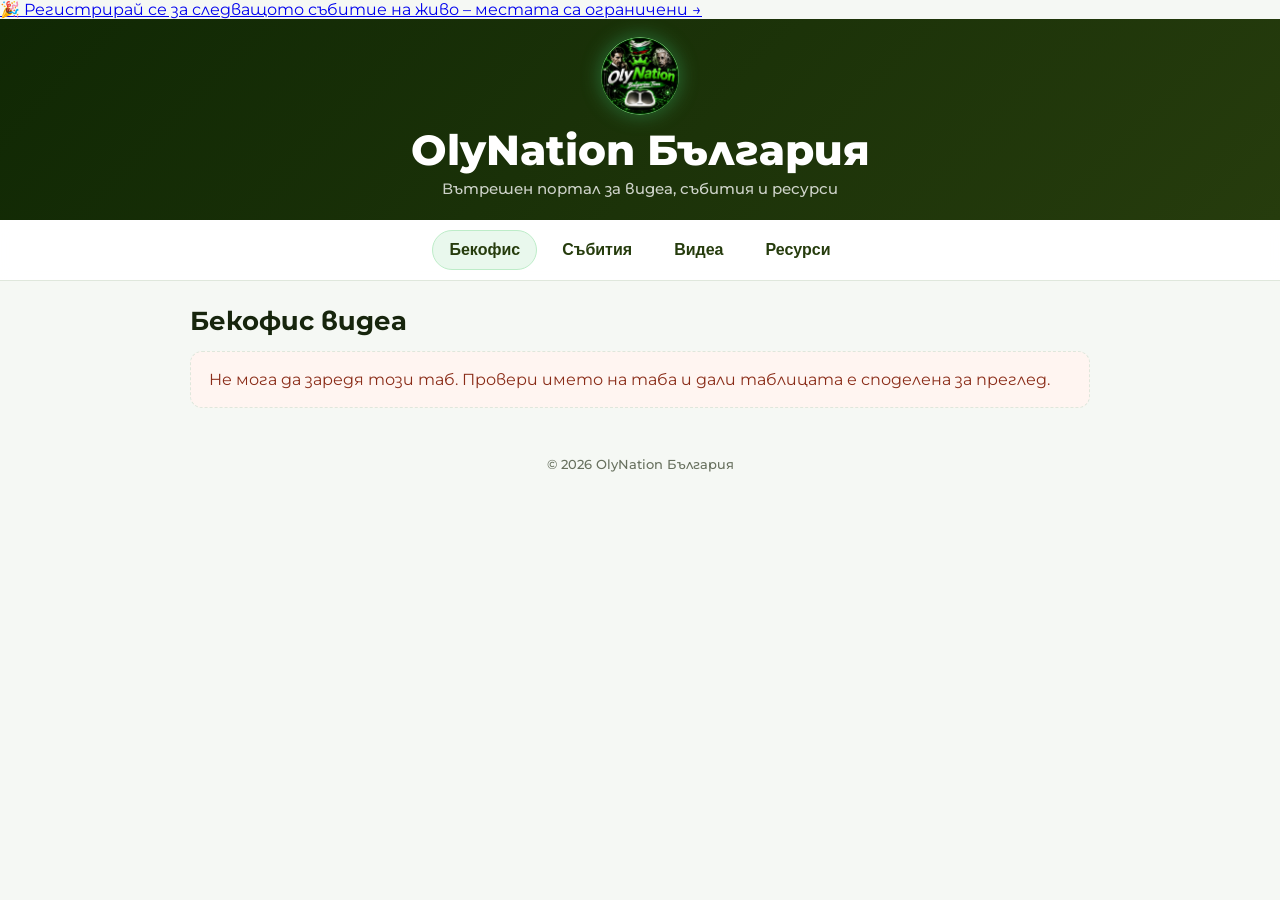
==== index.html @ d9b23a28 "слагане на банер отгоре" ====
<!DOCTYPE html>
<html lang="bg">

<head>
  <meta charset="UTF-8" />
  <meta name="viewport" content="width=device-width, initial-scale=1.0" />

  <link rel="preconnect" href="https://fonts.googleapis.com">
  <link rel="preconnect" href="https://fonts.gstatic.com" crossorigin>
  <link href="https://fonts.googleapis.com/css2?family=Montserrat:wght@400;500;600;700;800;900&display=swap"
    rel="stylesheet">

  <title>oly.bg</title>

  <!-- Favicon -->
  <link rel="icon" type="image/png" href="images/logo.png">
  <link rel="apple-touch-icon" href="images/logo.png">

  <link rel="stylesheet" href="style.css" />
</head>

<body>

  <!-- ПРОМО БАНЕР -->
  <div class="top-banner">
    <a href="https://tvoq-link.com" target="_blank">
      🎉 Регистрирай се за следващото събитие на живо – местата са ограничени →
    </a>
  </div>

  <header class="site-header">
    <div class="brand">

      <img src="images/logo.png" alt="OlyNation България" class="main-logo" />

      <h1>OlyNation България</h1>

      <p>
        Вътрешен портал за видеа, събития и ресурси
      </p>

    </div>
  </header>

  <nav class="tabs" aria-label="Основно меню">
    <button class="tab active" data-section="backoffice">Бекофис</button>
    <button class="tab" data-section="events">Събития</button>
    <button class="tab" data-section="translations">Видеа</button>
    <button class="tab" data-section="resources">Ресурси</button>
  </nav>

  <main class="container">

    <!-- Бекофис -->
    <section id="backoffice" class="content-section active">
      <div class="section-head">
        <h2>Бекофис видеа</h2>
        <span id="count-backoffice"></span>
      </div>
      <div class="cards" id="list-backoffice"></div>
    </section>

    <!-- Събития -->
    <section id="events" class="content-section">
      <div class="section-head">
        <h2>Събития на живо</h2>
        <span id="count-events"></span>
      </div>
      <div class="cards" id="list-events"></div>
    </section>

    <!-- Видеа -->
    <section id="translations" class="content-section">
      <div class="section-head">
        <h2>Видеа</h2>
        <span id="count-translations"></span>
      </div>
      <div class="cards" id="list-translations"></div>
    </section>

    <!-- Ресурси -->
    <section id="resources" class="content-section">
      <div class="section-head">
        <h2>Ресурси</h2>
        <span id="count-resources"></span>
      </div>
      <div class="cards" id="list-resources"></div>
    </section>

  </main>

  <footer>
    © 2026 OlyNation България
  </footer>

  <script src="script.js"></script>
</body>

</html>
---- style.css ----
:root {
  --dark: #263c0d;
  --green: #3bc278;
  --accent: #00ff00;
  --bg: #f5f8f4;
  --card: #ffffff;
  --text: #17250d;
  --muted: #68715f;
  --line: #dfe7dc;
  --shadow: 0 10px 28px rgba(20, 42, 10, 0.08);
}

* {
  box-sizing: border-box;
}

body {
  margin: 0;
  font-family: 'Montserrat', sans-serif;
  color: var(--text);
  background: var(--bg);
}

.site-header {
  background: linear-gradient(135deg, #102804, var(--dark));
  color: white;
  padding: 18px 20px 22px;
}

.brand {
  max-width: 1080px;
  margin: 0 auto;
  text-align: center;
}

.main-logo {
  width: 78px;
  height: 78px;
  object-fit: cover;
  border-radius: 50%;
  margin-bottom: 10px;
  box-shadow: 0 0 20px rgba(59, 194, 120, .45);
}

.logo {
  display: none;
}

h1 {
  margin: 0;
  font-size: clamp(26px, 4vw, 42px);
  line-height: 1;
  font-weight: 800;
}

.brand p {
  margin: 8px 0 0;
  color: rgba(255, 255, 255, .78);
  font-size: 15px;
  font-weight: 500;
}

.tabs {
  position: sticky;
  top: 0;
  z-index: 10;
  display: flex;
  justify-content: center;
  gap: 8px;
  padding: 10px 12px;
  background: rgba(255, 255, 255, .92);
  backdrop-filter: blur(10px);
  border-bottom: 1px solid var(--line);
}

.tab {
  border: 1px solid transparent;
  background: transparent;
  padding: 10px 16px;
  border-radius: 999px;
  font-weight: 700;
  font-size: 16px;
  color: var(--dark);
  cursor: pointer;
}

.tab.active,
.tab:hover {
  background: #e9f8ed;
  border-color: #bdecc8;
}

.container {
  width: min(900px, calc(100% - 28px));
  margin: 24px auto;
}

.content-section {
  display: none;
}

.content-section.active {
  display: block;
}

.section-head {
  display: flex;
  align-items: center;
  justify-content: space-between;
  margin-bottom: 14px;
}

h2 {
  margin: 0;
  font-size: 26px;
  font-weight: 700;
}

.section-head span {
  color: var(--muted);
  font-weight: 600;
}

.cards {
  display: flex;
  flex-direction: column;
  gap: 8px;
}

.card {
  display: flex;
  justify-content: space-between;
  align-items: center;
  gap: 12px;

  text-decoration: none;
  color: var(--text);
  background: white;
  border: 1px solid var(--line);
  border-radius: 12px;
  padding: 14px 16px;
  box-shadow: none;
  transition: all .15s ease;
}

.card>div {
  flex: 1;
  min-width: 0;
}

.card:hover {
  background: #f0fbf2;
  border-color: var(--green);
}

.card-title {
  font-size: 16px;
  font-weight: 700;
  margin: 0;
}

.card-meta,
.card-action {
  display: none;
}

.copy-button {
  width: 34px;
  height: 34px;
  border: none;
  background: transparent;
  color: #4b5545;
  display: flex;
  align-items: center;
  justify-content: center;
  cursor: pointer;
  border-radius: 10px;
  flex: 0 0 auto;
  transition: background .15s ease, color .15s ease;
}

.copy-button:hover {
  background: rgba(0, 0, 0, .06);
  color: var(--dark);
}

.copy-button svg {
  width: 19px;
  height: 19px;
}

.copy-button.copied {
  background: #e9f8ed;
  color: var(--dark);
  font-weight: 800;
}

.empty,
.error {
  background: white;
  border: 1px dashed var(--line);
  border-radius: 12px;
  padding: 18px;
  color: var(--muted);
}

.error {
  color: #8a2c18;
  background: #fff5f1;
}

footer {
  text-align: center;
  color: var(--muted);
  font-size: 13px;
  padding: 24px 14px 36px;
  font-weight: 500;
}

@media (max-width: 640px) {
  .tabs {
    justify-content: flex-start;
    overflow-x: auto;
  }

  .tab {
    white-space: nowrap;
  }

  .main-logo {
    width: 68px;
    height: 68px;
  }

  .brand p {
    font-size: 14px;
  }

  h2 {
    font-size: 22px;
  }

  .card {
    padding: 12px 14px;
  }

  .card-title {
    font-size: 15px;
  }

  .copy-button {
    width: 32px;
    height: 32px;
  }
}

.copy-button {
  min-width: 34px;
  height: 34px;
  border: none;
  background: transparent;
  color: #4b5545;
  display: flex;
  align-items: center;
  justify-content: center;
  cursor: pointer;
  border-radius: 10px;
  flex: 0 0 auto;
  font-family: inherit;
  font-size: 13px;
  font-weight: 700;
  padding: 0 10px;
  transition: background .15s ease, color .15s ease;
}
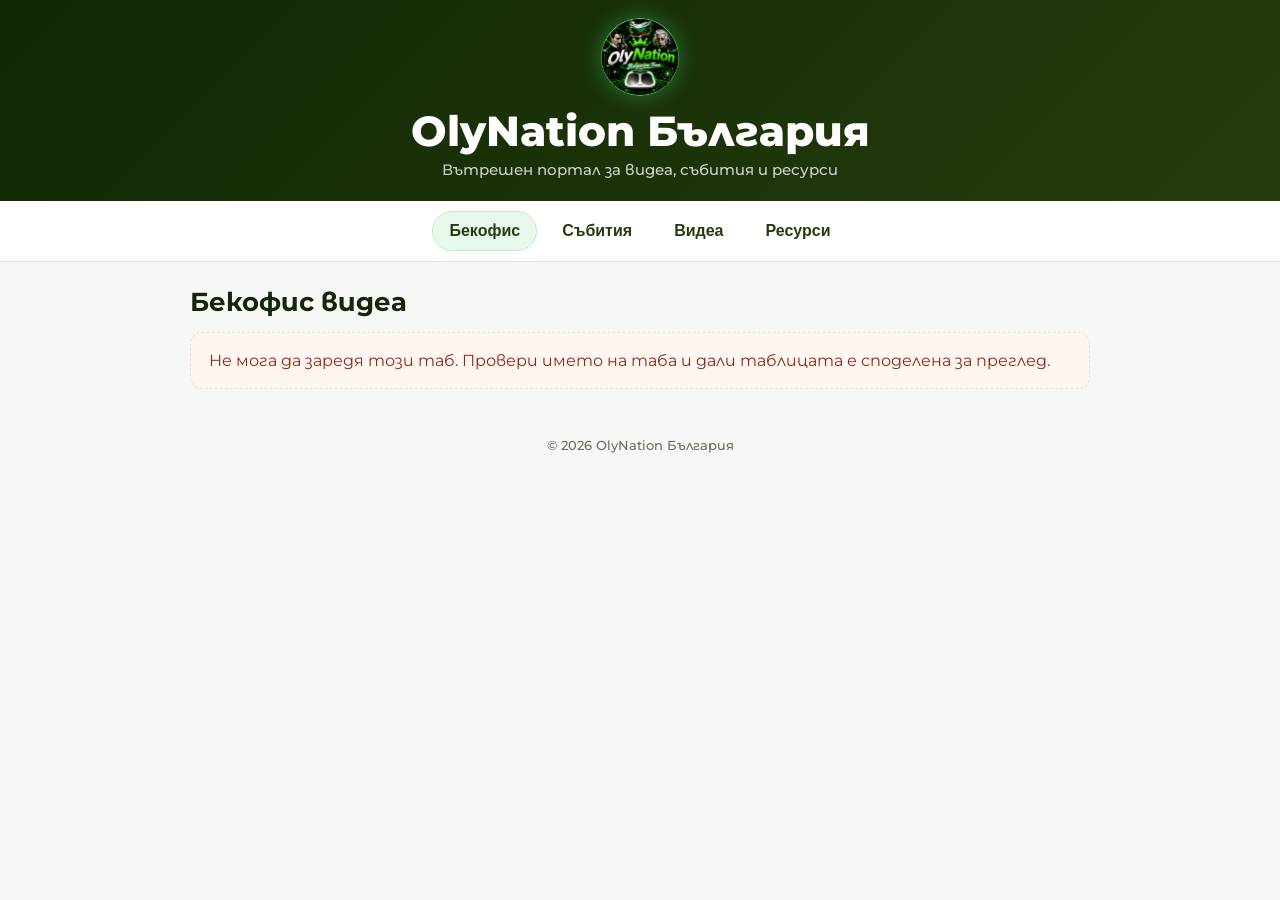
==== commit d9e7595f: "банер добавки" ====
--- a/index.html
+++ b/index.html
@@ -21,12 +21,8 @@
 
 <body>
 
-  <!-- ПРОМО БАНЕР -->
-  <div class="top-banner">
-    <a href="https://tvoq-link.com" target="_blank">
-      🎉 Регистрирай се за следващото събитие на живо – местата са ограничени →
-    </a>
-  </div>
+  <!-- ПРОМО БАНЕР ОТ GOOGLE SHEETS -->
+  <a id="promo-banner" class="promo-bar" href="#" target="_blank" rel="noopener noreferrer" style="display: none;"></a>
 
   <header class="site-header">
     <div class="brand">
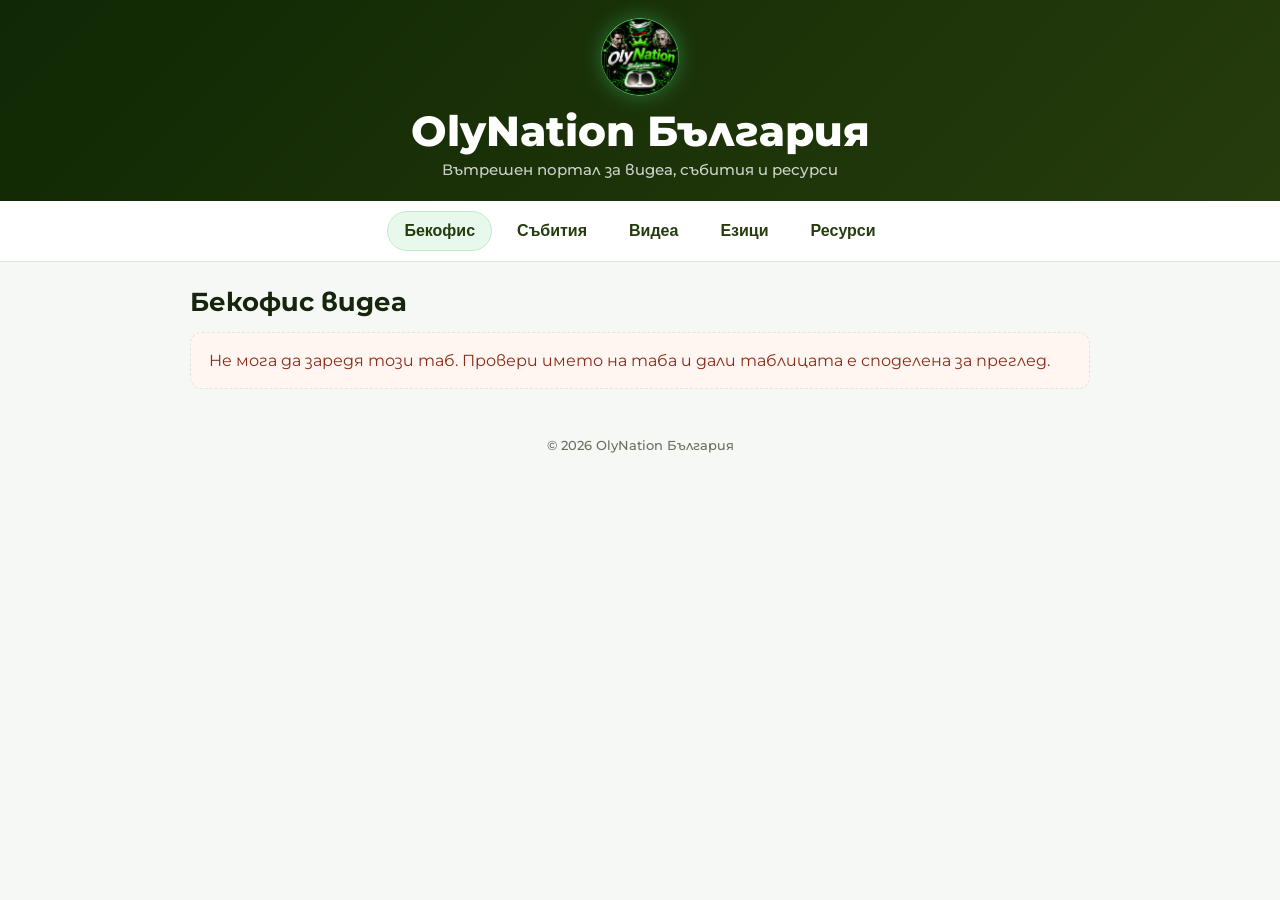
==== commit f6a145c9: "Add languages section" ====
--- a/index.html
+++ b/index.html
@@ -42,6 +42,7 @@
     <button class="tab active" data-section="backoffice">Бекофис</button>
     <button class="tab" data-section="events">Събития</button>
     <button class="tab" data-section="translations">Видеа</button>
+    <button class="tab" data-section="languages">Езици</button>
     <button class="tab" data-section="resources">Ресурси</button>
   </nav>
 
@@ -74,6 +75,29 @@
       <div class="cards" id="list-translations"></div>
     </section>
 
+    <!-- Езици -->
+    <section id="languages" class="content-section">
+      <div id="languages-overview">
+        <div class="section-head">
+          <div>
+            <h2>Езици</h2>
+            <p class="section-description">Избери език, за да видиш наличните материали.</p>
+          </div>
+          <span id="count-languages"></span>
+        </div>
+        <div class="language-grid" id="list-languages"></div>
+      </div>
+
+      <div id="language-detail" class="language-detail" hidden>
+        <button id="back-to-languages" class="back-button" type="button">← Всички езици</button>
+        <div class="section-head">
+          <h2 id="language-title"></h2>
+          <span id="language-material-count"></span>
+        </div>
+        <div class="cards" id="language-materials"></div>
+      </div>
+    </section>
+
     <!-- Ресурси -->
     <section id="resources" class="content-section">
       <div class="section-head">
@@ -92,4 +116,4 @@
   <script src="script.js"></script>
 </body>
 
-</html>+</html>
--- a/style.css
+++ b/style.css
@@ -21,6 +21,26 @@
   background: var(--bg);
 }
 
+/* PROMO BANNER */
+.promo-bar {
+  display: block;
+  width: 100%;
+  background: linear-gradient(90deg, #00ff00, #7cff3a, #00ff00);
+  color: #102804;
+  text-align: center;
+  padding: 8px 16px;
+  font-size: 14px;
+  font-weight: 800;
+  line-height: 1.3;
+  text-decoration: none;
+  box-shadow: 0 2px 14px rgba(0, 255, 0, .35);
+}
+
+.promo-bar:hover {
+  filter: brightness(1.08);
+  text-decoration: none;
+}
+
 .site-header {
   background: linear-gradient(135deg, #102804, var(--dark));
   color: white;
@@ -121,10 +141,82 @@
   font-weight: 600;
 }
 
+.section-description {
+  margin: 6px 0 0;
+  color: var(--muted);
+  font-size: 14px;
+  font-weight: 500;
+}
+
 .cards {
   display: flex;
   flex-direction: column;
   gap: 8px;
+}
+
+.language-grid {
+  display: grid;
+  grid-template-columns: repeat(3, minmax(0, 1fr));
+  gap: 10px;
+}
+
+.language-card {
+  min-height: 82px;
+  border: 1px solid var(--line);
+  border-radius: 14px;
+  padding: 16px;
+  background: var(--card);
+  color: var(--text);
+  font: inherit;
+  text-align: left;
+  cursor: pointer;
+  transition: transform .15s ease, border-color .15s ease, background .15s ease;
+}
+
+.language-card:hover,
+.language-card:focus-visible {
+  transform: translateY(-2px);
+  border-color: var(--green);
+  background: #f0fbf2;
+  outline: none;
+}
+
+.language-name {
+  display: block;
+  font-size: 16px;
+  font-weight: 800;
+}
+
+.language-subtitle {
+  display: block;
+  margin-top: 5px;
+  color: var(--muted);
+  font-size: 12px;
+  font-weight: 600;
+}
+
+.language-detail[hidden] {
+  display: none;
+}
+
+.back-button {
+  margin: 0 0 16px;
+  border: 1px solid var(--line);
+  border-radius: 999px;
+  padding: 9px 14px;
+  background: white;
+  color: var(--dark);
+  font: inherit;
+  font-size: 14px;
+  font-weight: 700;
+  cursor: pointer;
+}
+
+.back-button:hover,
+.back-button:focus-visible {
+  border-color: var(--green);
+  background: #e9f8ed;
+  outline: none;
 }
 
 .card {
@@ -165,96 +257,6 @@
 }
 
 .copy-button {
-  width: 34px;
-  height: 34px;
-  border: none;
-  background: transparent;
-  color: #4b5545;
-  display: flex;
-  align-items: center;
-  justify-content: center;
-  cursor: pointer;
-  border-radius: 10px;
-  flex: 0 0 auto;
-  transition: background .15s ease, color .15s ease;
-}
-
-.copy-button:hover {
-  background: rgba(0, 0, 0, .06);
-  color: var(--dark);
-}
-
-.copy-button svg {
-  width: 19px;
-  height: 19px;
-}
-
-.copy-button.copied {
-  background: #e9f8ed;
-  color: var(--dark);
-  font-weight: 800;
-}
-
-.empty,
-.error {
-  background: white;
-  border: 1px dashed var(--line);
-  border-radius: 12px;
-  padding: 18px;
-  color: var(--muted);
-}
-
-.error {
-  color: #8a2c18;
-  background: #fff5f1;
-}
-
-footer {
-  text-align: center;
-  color: var(--muted);
-  font-size: 13px;
-  padding: 24px 14px 36px;
-  font-weight: 500;
-}
-
-@media (max-width: 640px) {
-  .tabs {
-    justify-content: flex-start;
-    overflow-x: auto;
-  }
-
-  .tab {
-    white-space: nowrap;
-  }
-
-  .main-logo {
-    width: 68px;
-    height: 68px;
-  }
-
-  .brand p {
-    font-size: 14px;
-  }
-
-  h2 {
-    font-size: 22px;
-  }
-
-  .card {
-    padding: 12px 14px;
-  }
-
-  .card-title {
-    font-size: 15px;
-  }
-
-  .copy-button {
-    width: 32px;
-    height: 32px;
-  }
-}
-
-.copy-button {
   min-width: 34px;
   height: 34px;
   border: none;
@@ -271,4 +273,94 @@
   font-weight: 700;
   padding: 0 10px;
   transition: background .15s ease, color .15s ease;
-}+}
+
+.copy-button:hover {
+  background: rgba(0, 0, 0, .06);
+  color: var(--dark);
+}
+
+.copy-button svg {
+  width: 19px;
+  height: 19px;
+}
+
+.copy-button.copied {
+  background: #e9f8ed;
+  color: var(--dark);
+  font-weight: 800;
+}
+
+.empty,
+.error {
+  background: white;
+  border: 1px dashed var(--line);
+  border-radius: 12px;
+  padding: 18px;
+  color: var(--muted);
+}
+
+.error {
+  color: #8a2c18;
+  background: #fff5f1;
+}
+
+footer {
+  text-align: center;
+  color: var(--muted);
+  font-size: 13px;
+  padding: 24px 14px 36px;
+  font-weight: 500;
+}
+
+@media (max-width: 640px) {
+  .promo-bar {
+    font-size: 12px;
+    padding: 7px 12px;
+  }
+
+  .tabs {
+    justify-content: flex-start;
+    overflow-x: auto;
+  }
+
+  .tab {
+    white-space: nowrap;
+  }
+
+  .main-logo {
+    width: 68px;
+    height: 68px;
+  }
+
+  .brand p {
+    font-size: 14px;
+  }
+
+  h2 {
+    font-size: 22px;
+  }
+
+  .card {
+    padding: 12px 14px;
+  }
+
+  .card-title {
+    font-size: 15px;
+  }
+
+  .copy-button {
+    min-width: 32px;
+    height: 32px;
+  }
+
+  .language-grid {
+    grid-template-columns: repeat(2, minmax(0, 1fr));
+  }
+}
+
+@media (max-width: 420px) {
+  .language-grid {
+    grid-template-columns: 1fr;
+  }
+}
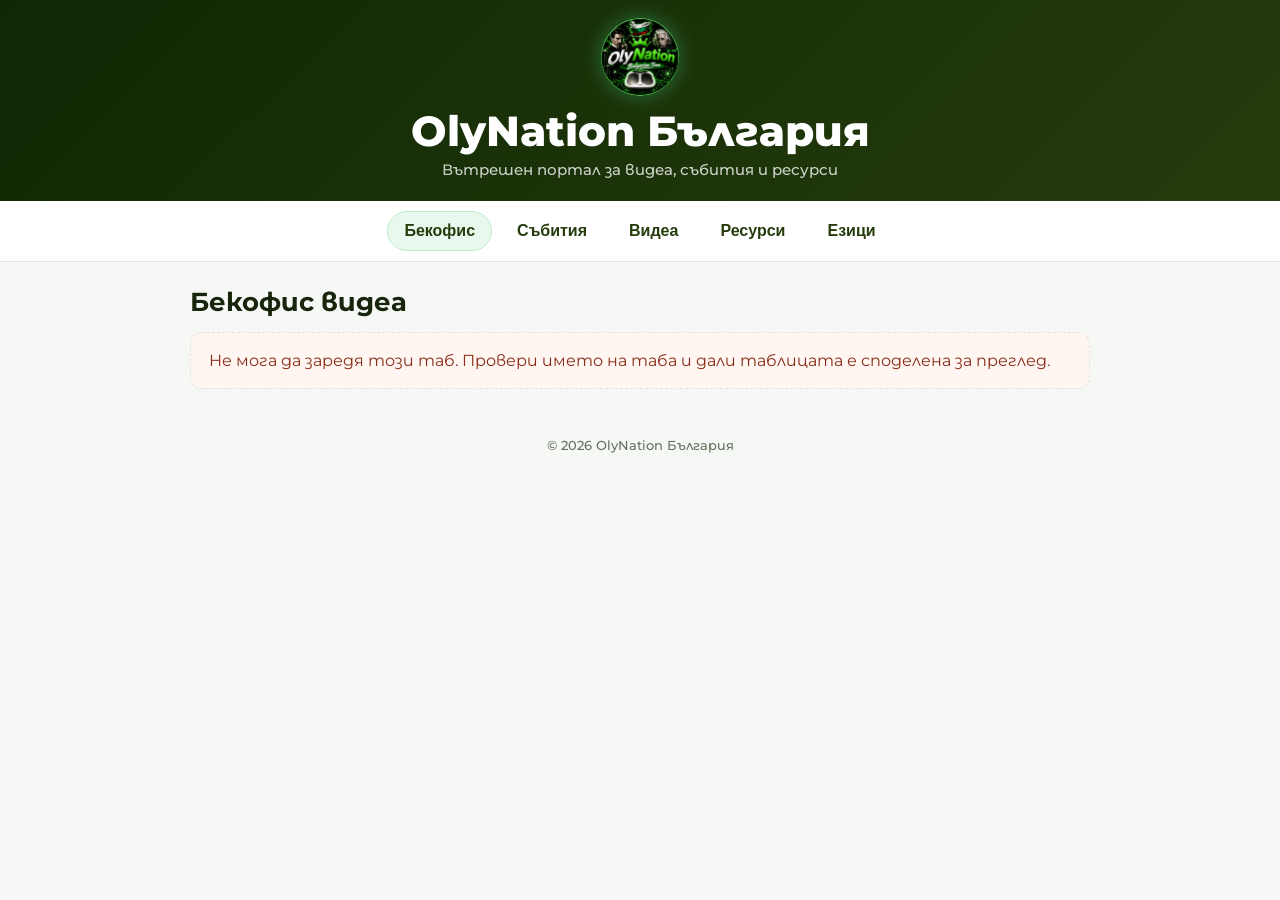
==== commit f6ef83e4: "Move languages tab to end" ====
--- a/index.html
+++ b/index.html
@@ -42,8 +42,8 @@
     <button class="tab active" data-section="backoffice">Бекофис</button>
     <button class="tab" data-section="events">Събития</button>
     <button class="tab" data-section="translations">Видеа</button>
+    <button class="tab" data-section="resources">Ресурси</button>
     <button class="tab" data-section="languages">Езици</button>
-    <button class="tab" data-section="resources">Ресурси</button>
   </nav>
 
   <main class="container">
@@ -77,25 +77,14 @@
 
     <!-- Езици -->
     <section id="languages" class="content-section">
-      <div id="languages-overview">
-        <div class="section-head">
-          <div>
-            <h2>Езици</h2>
-            <p class="section-description">Избери език, за да видиш наличните материали.</p>
-          </div>
-          <span id="count-languages"></span>
+      <div class="section-head">
+        <div>
+          <h2>Езици</h2>
+          <p class="section-description">Копирай цялото съдържание за избрания език с един клик.</p>
         </div>
-        <div class="language-grid" id="list-languages"></div>
+        <span id="count-languages"></span>
       </div>
-
-      <div id="language-detail" class="language-detail" hidden>
-        <button id="back-to-languages" class="back-button" type="button">← Всички езици</button>
-        <div class="section-head">
-          <h2 id="language-title"></h2>
-          <span id="language-material-count"></span>
-        </div>
-        <div class="cards" id="language-materials"></div>
-      </div>
+      <div class="language-list" id="list-languages"></div>
     </section>
 
     <!-- Ресурси -->
--- a/style.css
+++ b/style.css
@@ -154,69 +154,32 @@
   gap: 8px;
 }
 
-.language-grid {
-  display: grid;
-  grid-template-columns: repeat(3, minmax(0, 1fr));
-  gap: 10px;
+.language-list {
+  display: flex;
+  flex-direction: column;
+  gap: 8px;
 }
 
 .language-card {
-  min-height: 82px;
+  display: flex;
+  align-items: center;
+  justify-content: space-between;
+  gap: 16px;
   border: 1px solid var(--line);
-  border-radius: 14px;
-  padding: 16px;
+  border-radius: 12px;
+  padding: 12px 14px 12px 16px;
   background: var(--card);
   color: var(--text);
-  font: inherit;
-  text-align: left;
-  cursor: pointer;
-  transition: transform .15s ease, border-color .15s ease, background .15s ease;
-}
-
-.language-card:hover,
-.language-card:focus-visible {
-  transform: translateY(-2px);
-  border-color: var(--green);
-  background: #f0fbf2;
-  outline: none;
 }
 
 .language-name {
-  display: block;
   font-size: 16px;
   font-weight: 800;
 }
 
-.language-subtitle {
-  display: block;
-  margin-top: 5px;
-  color: var(--muted);
-  font-size: 12px;
-  font-weight: 600;
-}
-
-.language-detail[hidden] {
-  display: none;
-}
-
-.back-button {
-  margin: 0 0 16px;
-  border: 1px solid var(--line);
-  border-radius: 999px;
-  padding: 9px 14px;
-  background: white;
-  color: var(--dark);
-  font: inherit;
-  font-size: 14px;
-  font-weight: 700;
-  cursor: pointer;
-}
-
-.back-button:hover,
-.back-button:focus-visible {
-  border-color: var(--green);
-  background: #e9f8ed;
-  outline: none;
+.language-copy-button:disabled {
+  cursor: not-allowed;
+  opacity: .5;
 }
 
 .card {
@@ -354,13 +317,14 @@
     height: 32px;
   }
 
-  .language-grid {
-    grid-template-columns: repeat(2, minmax(0, 1fr));
+  .language-card {
+    padding: 11px 12px 11px 14px;
   }
 }
 
 @media (max-width: 420px) {
-  .language-grid {
-    grid-template-columns: 1fr;
-  }
-}
+  .language-name {
+    font-size: 15px;
+  }
+
+}
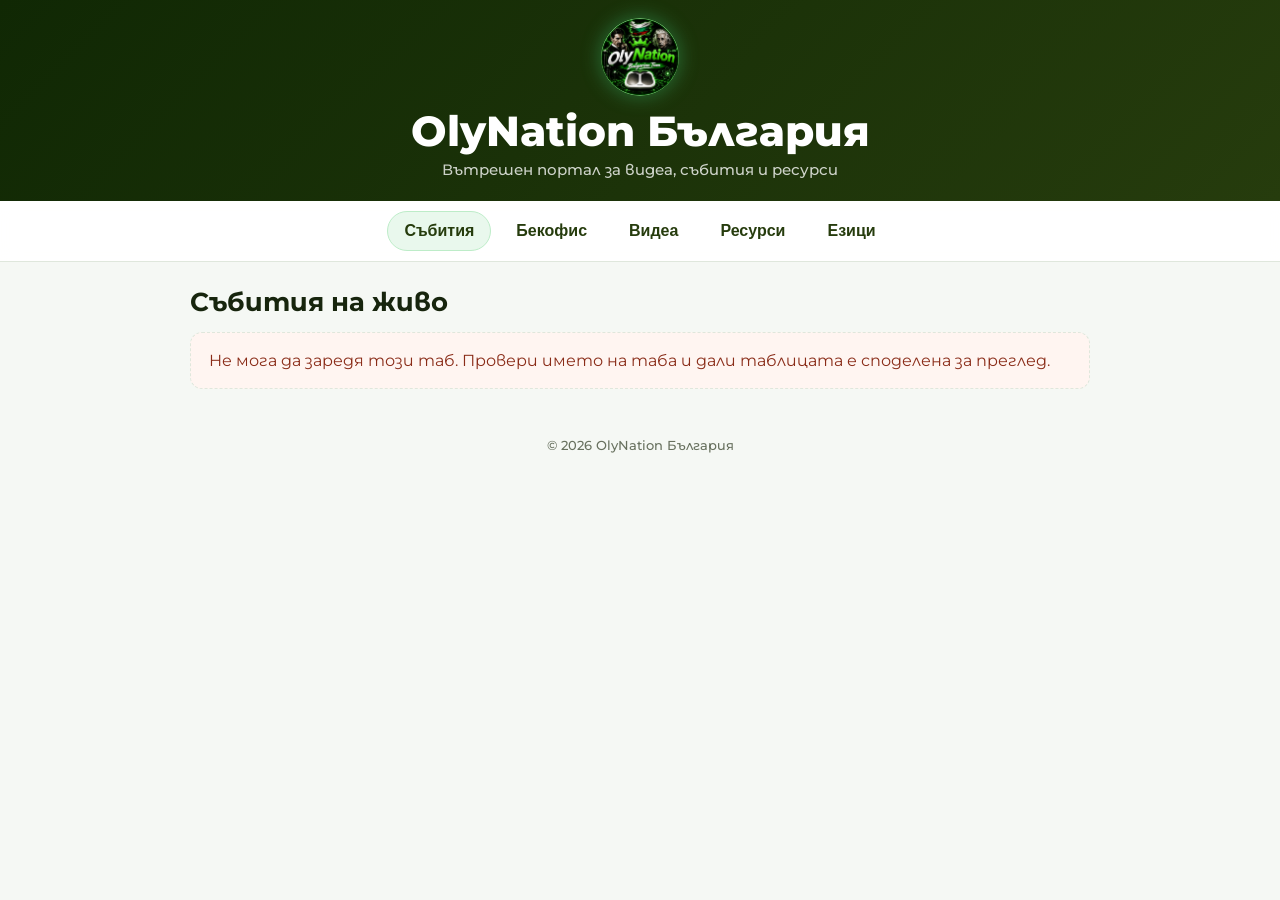
==== commit ba7d01ac: "Make events the first section" ====
--- a/index.html
+++ b/index.html
@@ -39,8 +39,8 @@
   </header>
 
   <nav class="tabs" aria-label="Основно меню">
-    <button class="tab active" data-section="backoffice">Бекофис</button>
-    <button class="tab" data-section="events">Събития</button>
+    <button class="tab active" data-section="events">Събития</button>
+    <button class="tab" data-section="backoffice">Бекофис</button>
     <button class="tab" data-section="translations">Видеа</button>
     <button class="tab" data-section="resources">Ресурси</button>
     <button class="tab" data-section="languages">Езици</button>
@@ -49,7 +49,7 @@
   <main class="container">
 
     <!-- Бекофис -->
-    <section id="backoffice" class="content-section active">
+    <section id="backoffice" class="content-section">
       <div class="section-head">
         <h2>Бекофис видеа</h2>
         <span id="count-backoffice"></span>
@@ -58,7 +58,7 @@
     </section>
 
     <!-- Събития -->
-    <section id="events" class="content-section">
+    <section id="events" class="content-section active">
       <div class="section-head">
         <h2>Събития на живо</h2>
         <span id="count-events"></span>
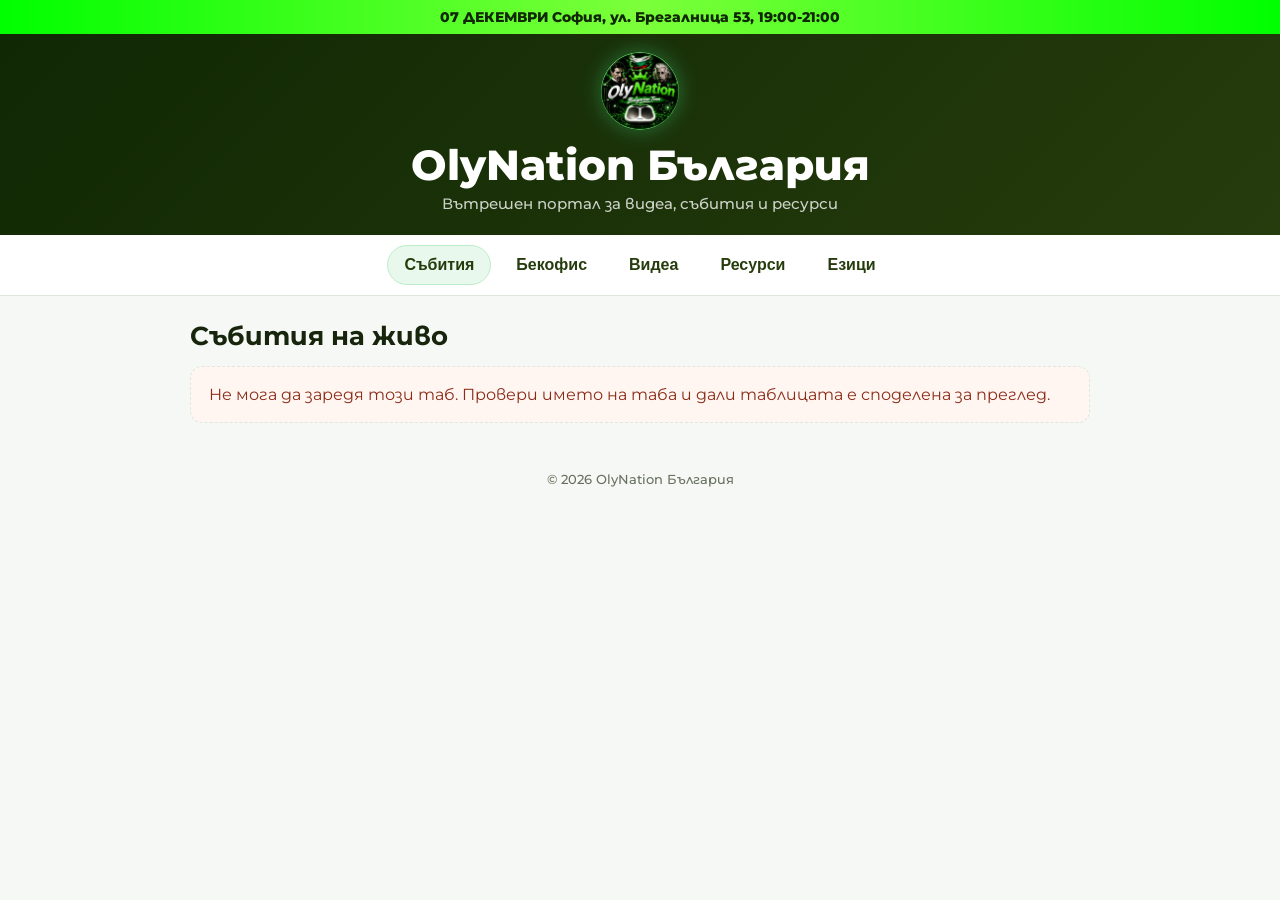
==== commit 20a0f809: "Make homepage banner date automatic and remove link" ====
--- a/index.html
+++ b/index.html
@@ -21,8 +21,8 @@
 
 <body>
 
-  <!-- ПРОМО БАНЕР ОТ GOOGLE SHEETS -->
-  <a id="promo-banner" class="promo-bar" href="#" target="_blank" rel="noopener noreferrer" style="display: none;"></a>
+  <!-- Автоматична дата за понеделнишкото събитие -->
+  <div id="promo-banner" class="promo-bar">Всеки понеделник София, ул. Брегалница 53, 19:00-21:00</div>
 
   <header class="site-header">
     <div class="brand">
--- a/style.css
+++ b/style.css
@@ -36,11 +36,6 @@
   box-shadow: 0 2px 14px rgba(0, 255, 0, .35);
 }
 
-.promo-bar:hover {
-  filter: brightness(1.08);
-  text-decoration: none;
-}
-
 .site-header {
   background: linear-gradient(135deg, #102804, var(--dark));
   color: white;
